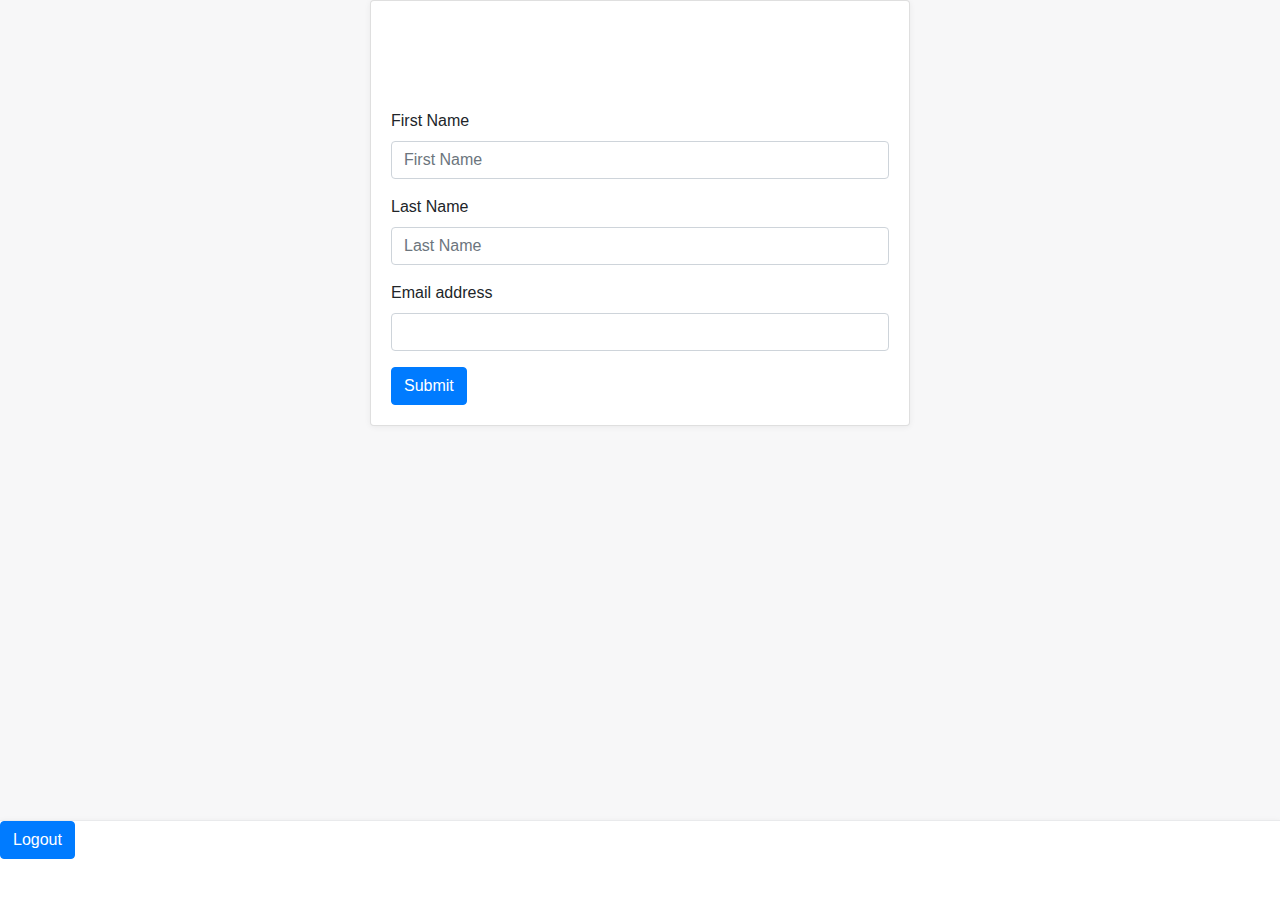
==== index.html @ 81601b54 "First Initial" ====
<!DOCTYPE html>
<html lang="en">
<head>
    <meta charset="UTF-8">
    <meta name="viewport" content="width=device-width, initial-scale=1.0">
    <title></title>
    <link rel="stylesheet" href="https://stackpath.bootstrapcdn.com/bootstrap/4.4.1/css/bootstrap.min.css" integrity="sha384-Vkoo8x4CGsO3+Hhxv8T/Q5PaXtkKtu6ug5TOeNV6gBiFeWPGFN9MuhOf23Q9Ifjh" crossorigin="anonymous">
    <link rel="stylesheet" href="assets/style/style.css">    
</head>
<body>
    <div class="container">
        <div class="row">
           <div class="col-md-6 mx-auto">
                <div class="card">
                    <div class="card-body">
                        <div class="profile-image mx-auto">
                            <img id="pictureUrl" class="circle img-fluid">
                        </div>
                        <h2 id="displayName" class="text-center"></h2>
                        <form>
                            <div class="form-group">
                                <label for="first-name-input">First Name</label>
                                <input type="text" class="form-control" id="first-name-input" placeholder="First Name" aria-describedby="emailHelp">
                            </div>
                            <div class="form-group">
                                <label for="last-name-input">Last Name</label>
                                <input type="text" class="form-control" id="last-name-input" placeholder="Last Name" aria-describedby="emailHelp">
                            </div>
                            <div class="form-group">
                                <label for="email-input">Email address</label>
                                <input type="email" class="form-control" id="email-input" aria-describedby="emailHelp">
                            </div>
                            <p id="getDecodedIDToken"></p>
                            <button type="submit" class="btn btn-primary">Submit</button>
                        </form>
                    </div>
               </div>
           </div> 
        </div>
    </div>
    <div class="footer-bar">
        <button onclick="liff.logout();" class="btn btn-primary">Logout</button>
    </div>
    <script src="https://static.line-scdn.net/liff/edge/2.1/sdk.js"></script>
    <script>
        function runApp() {
          liff.getProfile().then(profile => {
            document.getElementById("pictureUrl").src = profile.pictureUrl;
            document.getElementById("displayName").innerHTML = profile.displayName;
            document.getElementById("email-input").inner = liff.getDecodedIDToken().email;
          }).catch(err => console.error(err));
        }
        liff.init({ liffId: "1653928359-QJ4Plgq8" }, () => {
          if (liff.isLoggedIn()) {
            runApp()
          } else {
            liff.login();
          }
        }, err => console.error(err.code, error.message));
      </script>
</body>
</html>
---- assets/style/style.css ----
body{
    background-color: #f7f7f8;
}
.card{
    box-shadow: 0 1px 6px 0 rgba(0,0,0,.06);
}
.profile-image{
    width: 80px;
    height: 80px;
}
.footer-bar{
    position: fixed;
    background-color: #fff;
    height: 80px;
    left: 0;
    right: 0;
    bottom: 0;
    box-shadow: 0 1px 6px 0 rgba(0,0,0,.06);
    border-top: 1px solid #e9eaec;
}
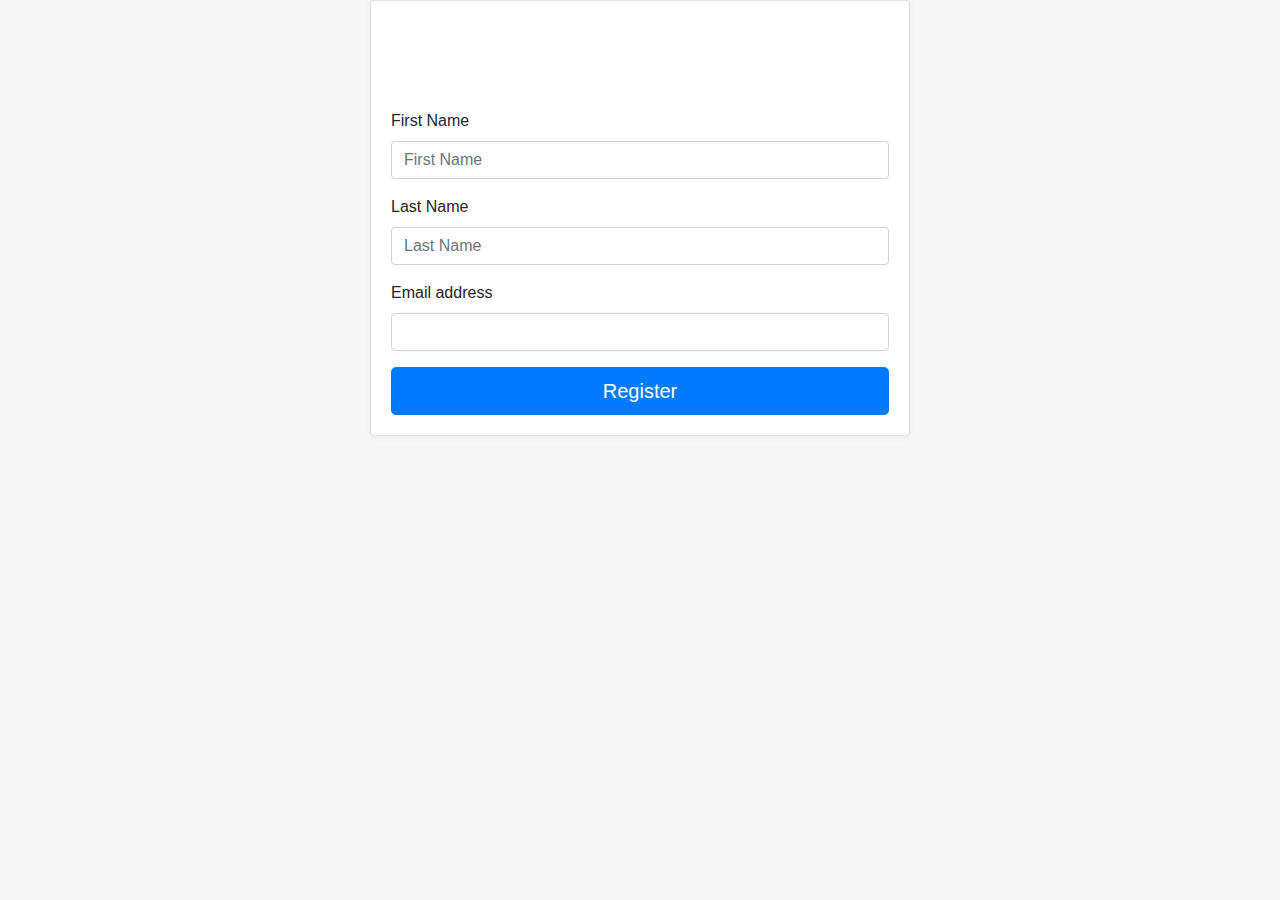
==== commit d70af958: "Add more pages" ====
--- a/index.html
+++ b/index.html
@@ -3,7 +3,7 @@
 <head>
     <meta charset="UTF-8">
     <meta name="viewport" content="width=device-width, initial-scale=1.0">
-    <title></title>
+    <title>Qvery Landing Page</title>
     <link rel="stylesheet" href="https://stackpath.bootstrapcdn.com/bootstrap/4.4.1/css/bootstrap.min.css" integrity="sha384-Vkoo8x4CGsO3+Hhxv8T/Q5PaXtkKtu6ug5TOeNV6gBiFeWPGFN9MuhOf23Q9Ifjh" crossorigin="anonymous">
     <link rel="stylesheet" href="assets/style/style.css">    
 </head>
@@ -31,32 +31,38 @@
                                 <input type="email" class="form-control" id="email-input" aria-describedby="emailHelp">
                             </div>
                             <p id="getDecodedIDToken"></p>
-                            <button type="submit" class="btn btn-primary">Submit</button>
+                            <button type="submit" class="btn btn-primary btn-lg btn-block">Register</button>
                         </form>
                     </div>
                </div>
            </div> 
         </div>
     </div>
-    <div class="footer-bar">
-        <button onclick="liff.logout();" class="btn btn-primary">Logout</button>
-    </div>
     <script src="https://static.line-scdn.net/liff/edge/2.1/sdk.js"></script>
     <script>
-        function runApp() {
-          liff.getProfile().then(profile => {
-            document.getElementById("pictureUrl").src = profile.pictureUrl;
-            document.getElementById("displayName").innerHTML = profile.displayName;
-            document.getElementById("email-input").inner = liff.getDecodedIDToken().email;
-          }).catch(err => console.error(err));
+        function getLineProfile() {
+            liff.getProfile().then(profile => {
+                document.getElementById("pictureUrl").src = profile.pictureUrl;
+                document.getElementById("displayName").innerHTML = profile.displayName;
+                document.getElementById("email-input").value = liff.getDecodedIDToken().email;
+            }).catch(err => console.error(err));
         }
+
         liff.init({ liffId: "1653928359-QJ4Plgq8" }, () => {
-          if (liff.isLoggedIn()) {
-            runApp()
-          } else {
-            liff.login();
-          }
+            if(liff.isLoggedIn()){
+                getLineProfile();
+            }else {
+                liff.login();
+            }
         }, err => console.error(err.code, error.message));
+
+        function logout(){
+            if(liff.isLoggedIn()) {
+                liff.logout();
+                liff.closeWindow();
+            }
+        }
+        
       </script>
 </body>
 </html>--- a/assets/style/style.css
+++ b/assets/style/style.css
@@ -4,9 +4,45 @@
 .card{
     box-shadow: 0 1px 6px 0 rgba(0,0,0,.06);
 }
+.card.coupon{
+    padding: 10px;
+    border-radius: 10px;
+}
+.card.coupon .card-body{
+    border: 1px dashed #999;
+    border-radius: 10px;
+    padding: 0 10px;
+}
 .profile-image{
     width: 80px;
     height: 80px;
+}
+.discount-qunatity{
+    font-weight: bold;
+    font-size: 42px;
+}
+.coupon-action{
+    align-self: flex-end;
+}
+.header-logo{
+    font-weight: bold;
+    font-size: 24px;   
+}
+.avatar{
+    background: #343a40;
+    border-radius: 50%;
+    color: rgba(255,255,255,.85);
+    display: inline-block;
+    vertical-align: middle;
+    width: 48px;
+    height: 48px;
+}
+.avatar img {
+    border-radius: 50%;
+    height: 100%;
+    position: relative;
+    width: 100%;
+    z-index: 1;
 }
 .footer-bar{
     position: fixed;
@@ -17,4 +53,24 @@
     bottom: 0;
     box-shadow: 0 1px 6px 0 rgba(0,0,0,.06);
     border-top: 1px solid #e9eaec;
+}
+.code-item{
+    background-color: #fff;
+    margin-left: auto;
+    margin-right: auto;
+    padding: 5px;
+    box-shadow: 0 1px 6px 0 rgba(0,0,0,.06);
+}
+.barcode{
+    width: 300px;
+    height: 90px;
+}
+.qrcode{
+    width: 300px;
+    height: 300px;
+}
+.code-content{
+    background-color: #343a40;
+    width: 100%;
+    height: 100%;
 }